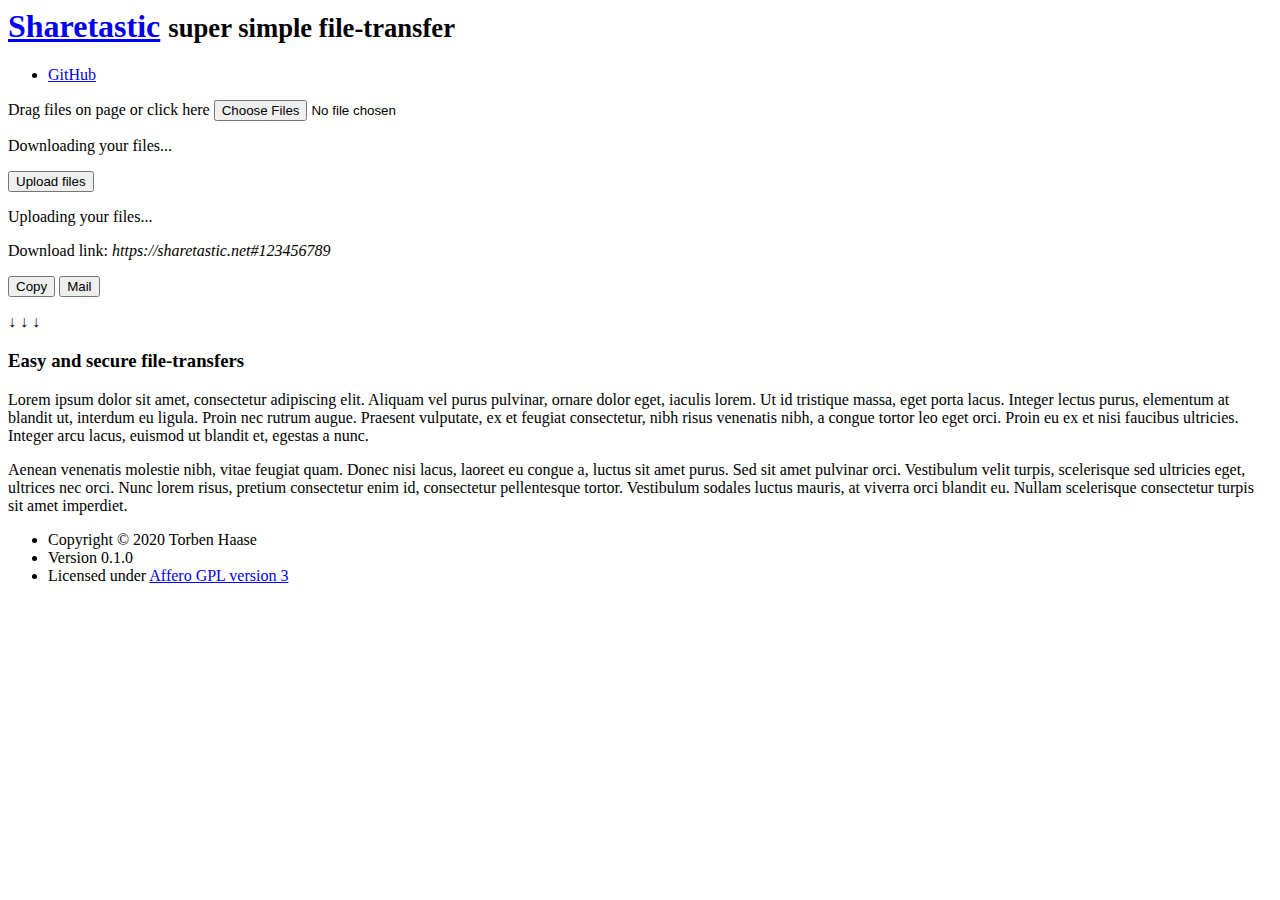
==== static/index.html @ f973513a "Remove progress bar (temporarily)" ====
<html>

<head>
  <title>Sharetastic — super simple file-transfer</title>
  <style>@import url("/styles.css");</style>
  <script src="./script.js"></script>
</head>

<body>
  <div id="Viewport">
    <div id="Home" class="View">
      <main class="Page">
        <header id="HeaderSnippet" class="Primary">
          <div class="Top">
            <h1 class="Logo">
              <a href="/">Sharetastic</a>
              <small>super simple file-transfer</small>
            </h1>
            <nav>
              <ul>
                <li><a href="https://github.com/letorbi/fsend">GitHub</a></li>
              </ul>
            </nav>
          </div>
          <div id="Files" class="Center upload">
            <div id="Upload">
              <label class="Framed">Drag files on page or click here <input id="AddInput" type="file" multiple></input></label>
              <div id="FileList"></div>
            </div>
            <div id="Download">
              <p>Downloading your files...</p>
            </div>
          </div>
          <div id="Wizard" class="Center">
            <div id="Upload">
              <p><button id="UploadButton" class="Framed">Upload files</button></p>
            </div>
            <div id="Progress">
              <p>Uploading your files...</p>
            </div>
            <div id="Finish">
              <p>Download link: <em id="DownloadLink">https://sharetastic.net#123456789</em></p>
              <p><button id="CopyButton" class="Framed">Copy</button> <button id="MailButton" class="Framed">Mail</button></p>
            </div>
          </div>
          <div class="Bottom">
            <p>↓ ↓ ↓</p>
          </div>
        </header>
        <article class="Secondary">
          <section class="Content">
              <div class="Text">
                <h3>Easy and secure file-transfers</h3>
                <p>Lorem ipsum dolor sit amet, consectetur adipiscing elit. Aliquam vel purus pulvinar, ornare dolor eget, iaculis lorem. Ut id tristique massa, eget porta lacus. Integer lectus purus, elementum at blandit ut, interdum eu ligula. Proin nec rutrum augue. Praesent vulputate, ex et feugiat consectetur, nibh risus venenatis nibh, a congue tortor leo eget orci. Proin eu ex et nisi faucibus ultricies. Integer arcu lacus, euismod ut blandit et, egestas a nunc.</p>
                <p>Aenean venenatis molestie nibh, vitae feugiat quam. Donec nisi lacus, laoreet eu congue a, luctus sit amet purus. Sed sit amet pulvinar orci. Vestibulum velit turpis, scelerisque sed ultricies eget, ultrices nec orci. Nunc lorem risus, pretium consectetur enim id, consectetur pellentesque tortor. Vestibulum sodales luctus mauris, at viverra orci blandit eu. Nullam scelerisque consectetur turpis sit amet imperdiet.</p>
              </div>
          </section>
          <footer id="FooterSnippet" class="Footer">
            <ul class="Contact">
              <li>Copyright ©  2020 Torben Haase</li>
              <li>Version 0.1.0</li>
              <li>Licensed under <a href="https://www.gnu.org/licenses/agpl-3.0.en.html">Affero GPL version 3</a></li>
            </ul>
          </footer>
        </article>
      </main>
    </div>
  </div>
</body>

</html>
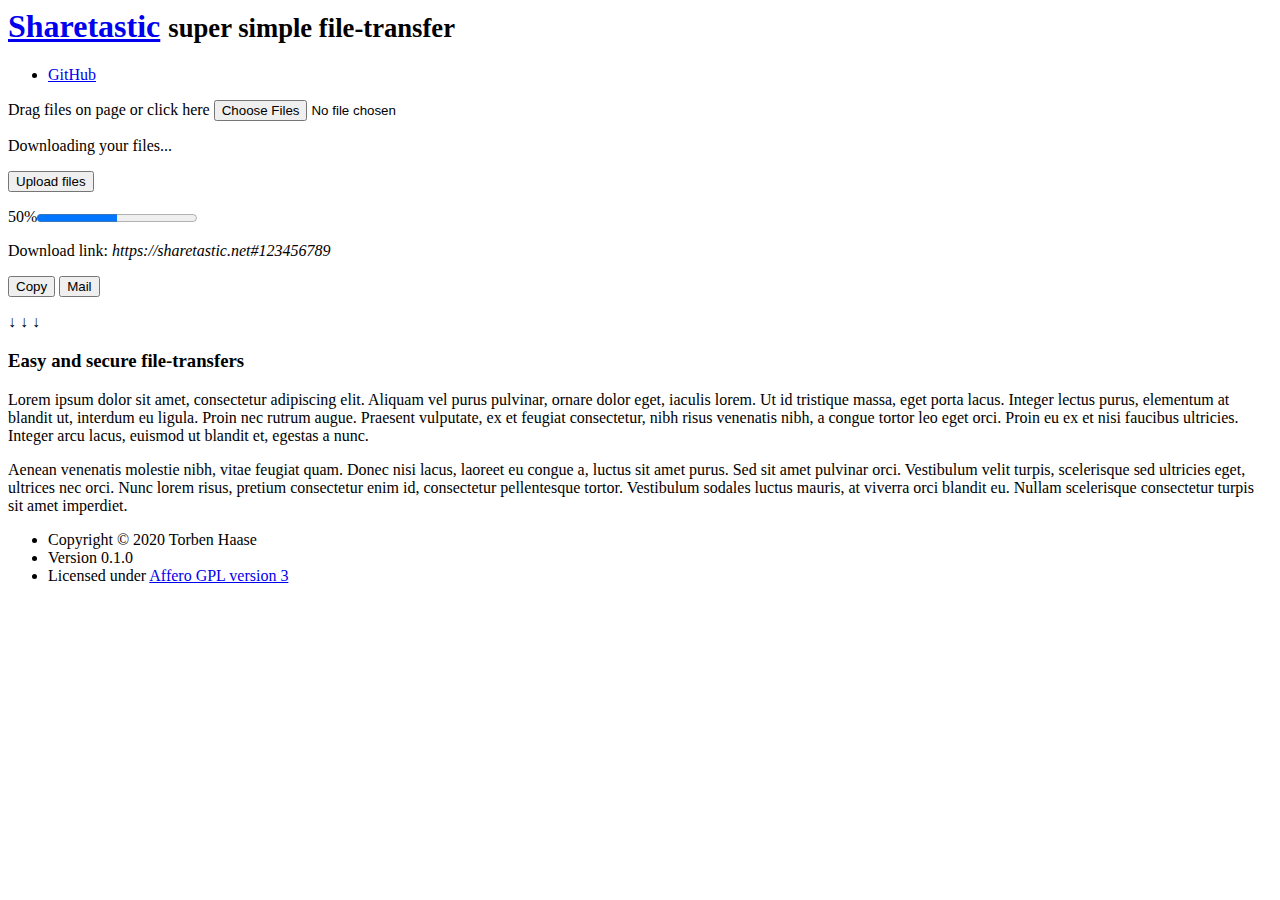
==== commit 5ba97dc3: "Revert "Remove progress bar (temporarily)"" ====
--- a/static/index.html
+++ b/static/index.html
@@ -36,7 +36,7 @@
               <p><button id="UploadButton" class="Framed">Upload files</button></p>
             </div>
             <div id="Progress">
-              <p>Uploading your files...</p>
+              <p><label id="ProgressLabel">50%<progress id="ProgressBar" class="Framed compact" value="50" max="100"></progress></label></p>
             </div>
             <div id="Finish">
               <p>Download link: <em id="DownloadLink">https://sharetastic.net#123456789</em></p>
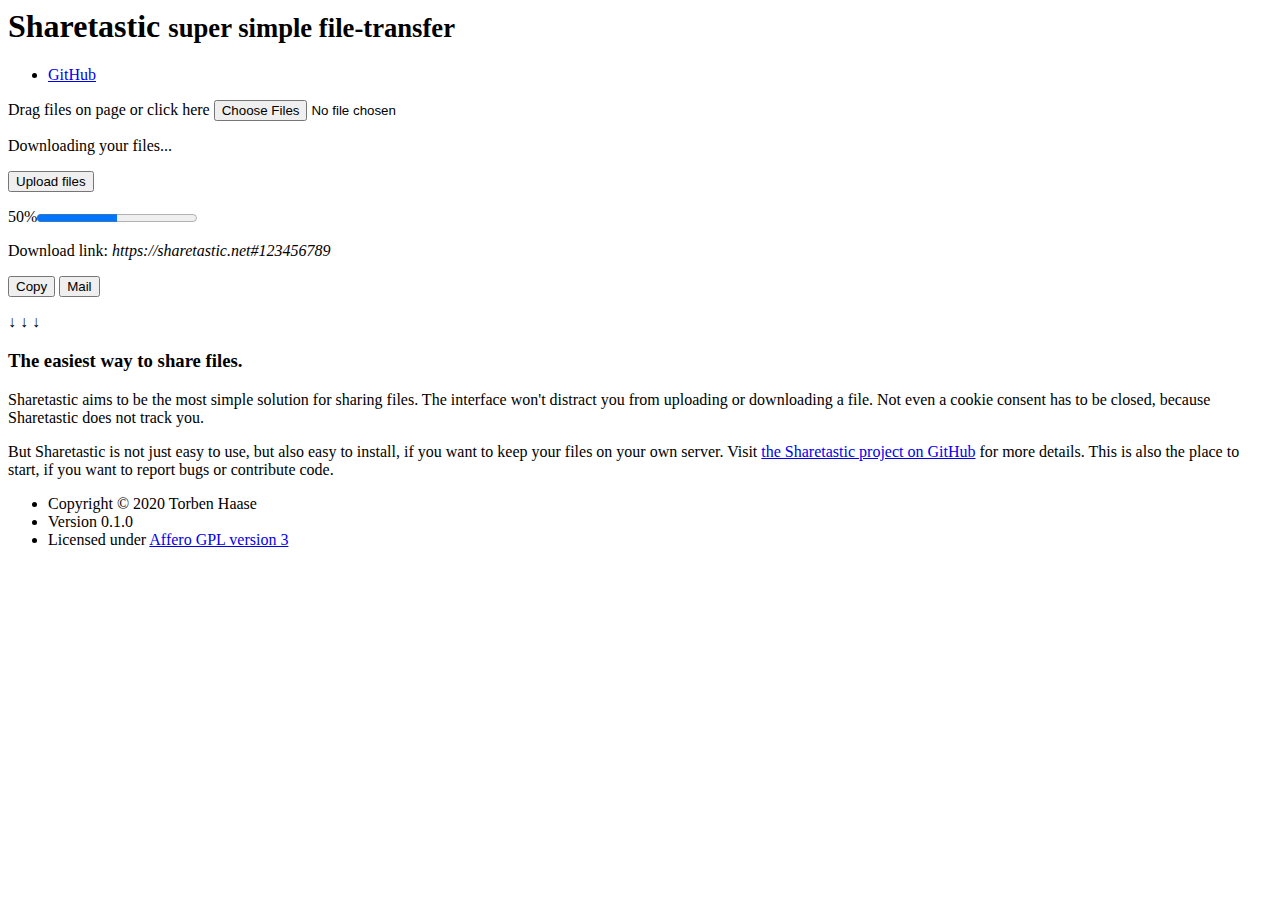
==== commit 90077ba5: "Replace placeholder content on website" ====
--- a/static/index.html
+++ b/static/index.html
@@ -13,12 +13,12 @@
         <header id="HeaderSnippet" class="Primary">
           <div class="Top">
             <h1 class="Logo">
-              <a href="/">Sharetastic</a>
+              Sharetastic
               <small>super simple file-transfer</small>
             </h1>
             <nav>
               <ul>
-                <li><a href="https://github.com/letorbi/fsend">GitHub</a></li>
+                <li><a href="https://github.com/letorbi/sharetastic">GitHub</a></li>
               </ul>
             </nav>
           </div>
@@ -36,7 +36,7 @@
               <p><button id="UploadButton" class="Framed">Upload files</button></p>
             </div>
             <div id="Progress">
-              <p><label id="ProgressLabel">50%<progress id="ProgressBar" class="Framed compact" value="50" max="100"></progress></label></p>
+              <p><label id="ProgressLabel"><span>50</span>%<progress id="ProgressBar" class="Framed compact" value="50" max="100"></progress></label></p>
             </div>
             <div id="Finish">
               <p>Download link: <em id="DownloadLink">https://sharetastic.net#123456789</em></p>
@@ -50,9 +50,9 @@
         <article class="Secondary">
           <section class="Content">
               <div class="Text">
-                <h3>Easy and secure file-transfers</h3>
-                <p>Lorem ipsum dolor sit amet, consectetur adipiscing elit. Aliquam vel purus pulvinar, ornare dolor eget, iaculis lorem. Ut id tristique massa, eget porta lacus. Integer lectus purus, elementum at blandit ut, interdum eu ligula. Proin nec rutrum augue. Praesent vulputate, ex et feugiat consectetur, nibh risus venenatis nibh, a congue tortor leo eget orci. Proin eu ex et nisi faucibus ultricies. Integer arcu lacus, euismod ut blandit et, egestas a nunc.</p>
-                <p>Aenean venenatis molestie nibh, vitae feugiat quam. Donec nisi lacus, laoreet eu congue a, luctus sit amet purus. Sed sit amet pulvinar orci. Vestibulum velit turpis, scelerisque sed ultricies eget, ultrices nec orci. Nunc lorem risus, pretium consectetur enim id, consectetur pellentesque tortor. Vestibulum sodales luctus mauris, at viverra orci blandit eu. Nullam scelerisque consectetur turpis sit amet imperdiet.</p>
+                <h3>The easiest way to share files.</h3>
+                <p>Sharetastic aims to be the most simple solution for sharing files. The interface won't distract you from uploading or downloading a file. Not even a cookie consent has to be closed, because Sharetastic does not track you.</p>
+                <p>But Sharetastic is not just easy to use, but also easy to install, if you want to keep your files on your own server. Visit <a href="https://github.com/letorbi/sharetastic">the Sharetastic project on GitHub</a> for more details. This is also the place to start, if you want to report bugs or contribute code.</p>
               </div>
           </section>
           <footer id="FooterSnippet" class="Footer">
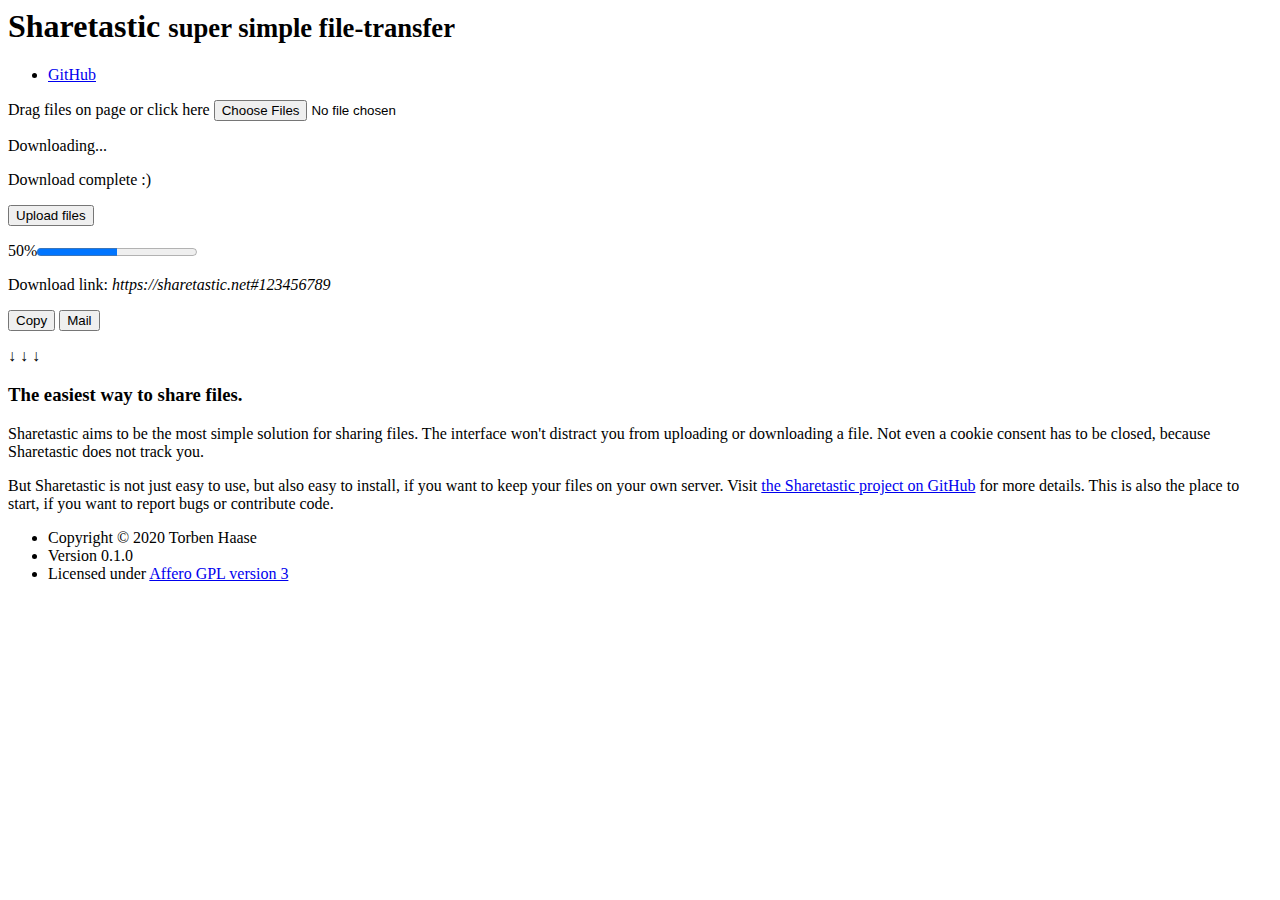
==== commit 805073be: "Show download complete message" ====
--- a/static/index.html
+++ b/static/index.html
@@ -27,8 +27,11 @@
               <label class="Framed">Drag files on page or click here <input id="AddInput" type="file" multiple></input></label>
               <div id="FileList"></div>
             </div>
-            <div id="Download">
-              <p>Downloading your files...</p>
+            <div id="Downloading">
+              <p>Downloading...</p>
+            </div>
+            <div id="Downloaded">
+              <p>Download complete :)</p>
             </div>
           </div>
           <div id="Wizard" class="Center">
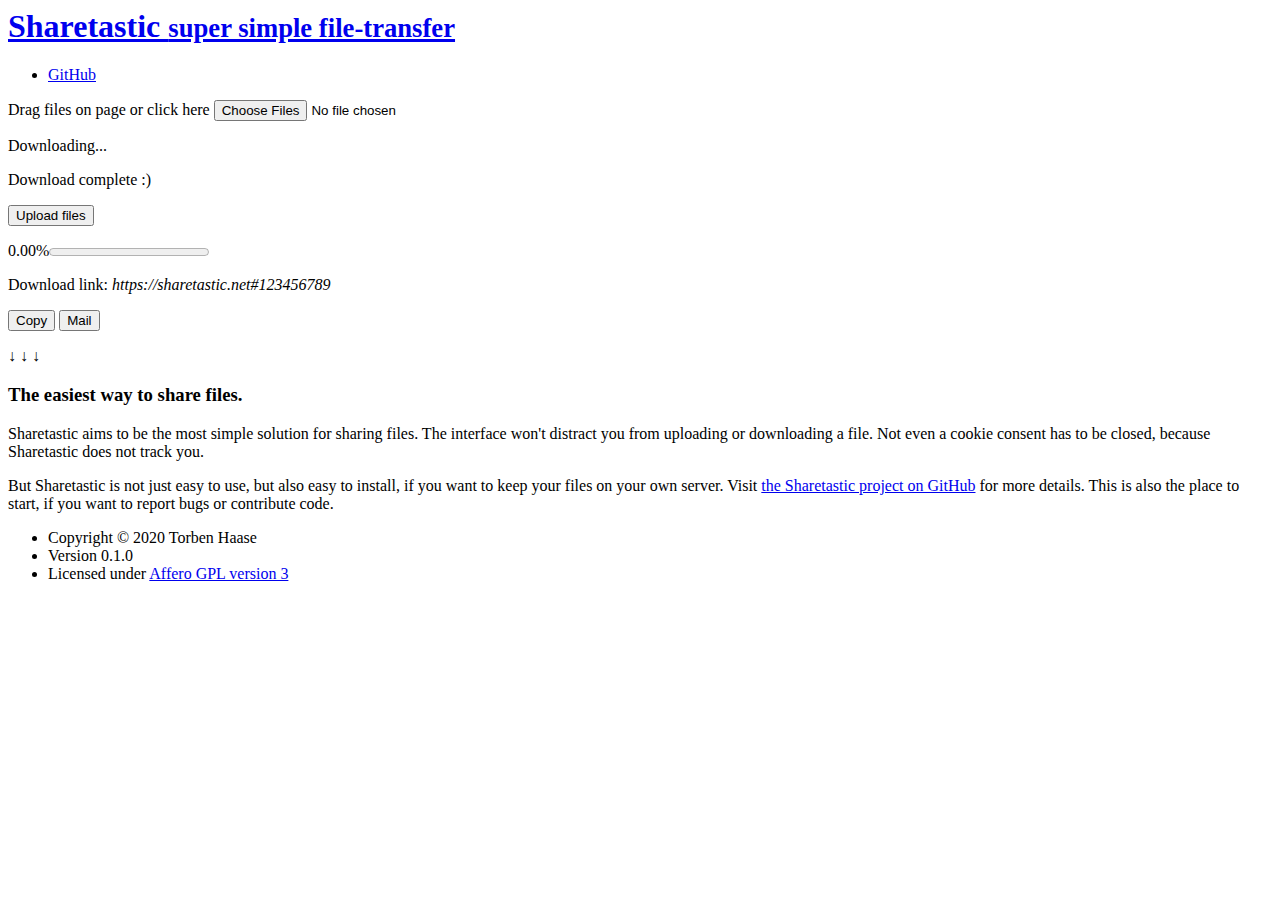
==== commit c0fab77c: "Add link to logo text" ====
--- a/static/index.html
+++ b/static/index.html
@@ -13,8 +13,7 @@
         <header id="HeaderSnippet" class="Primary">
           <div class="Top">
             <h1 class="Logo">
-              Sharetastic
-              <small>super simple file-transfer</small>
+              <a href="/">Sharetastic <small>super simple file-transfer</small></a>
             </h1>
             <nav>
               <ul>
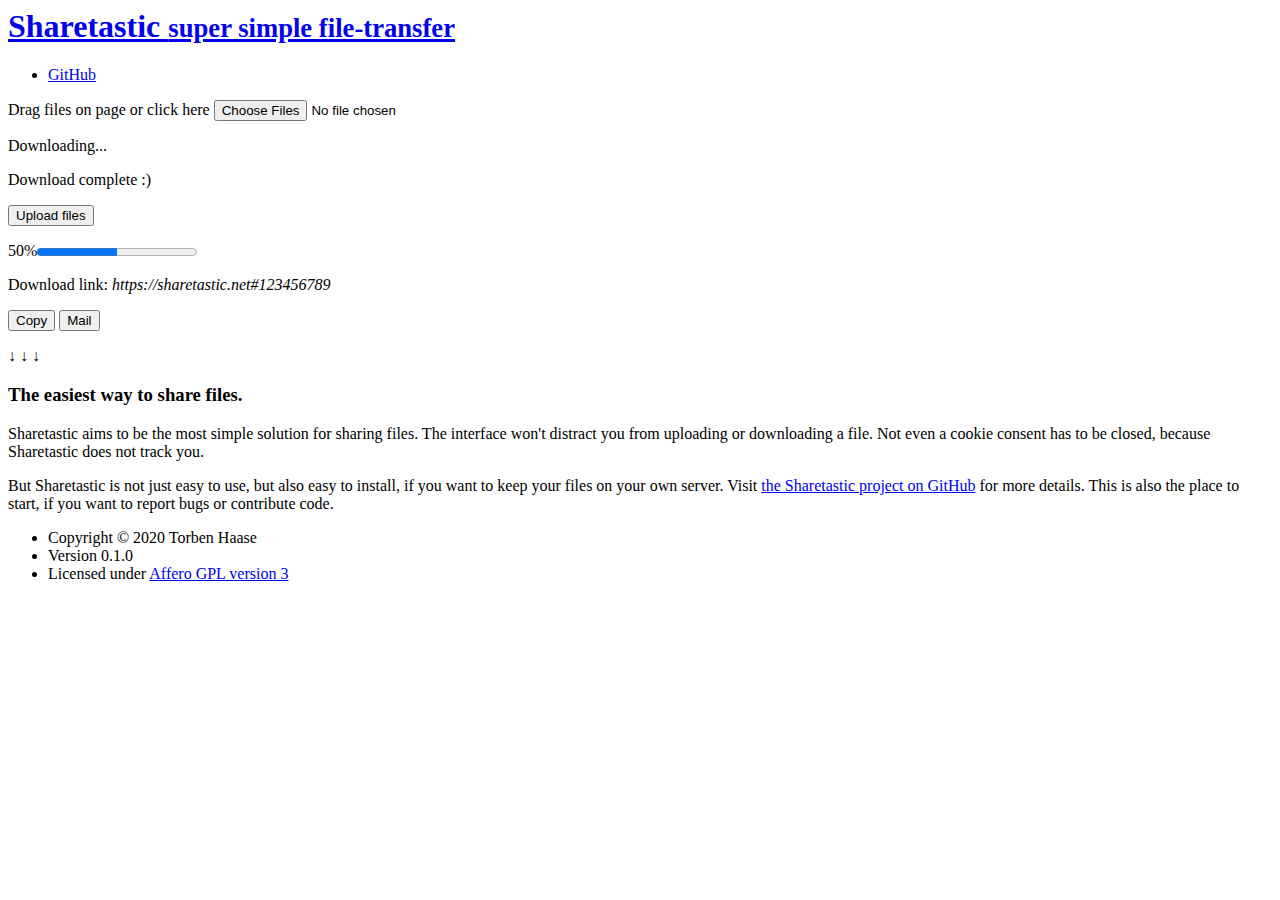
==== commit 649c5134: "De/activate form based on state" ====
--- a/static/index.html
+++ b/static/index.html
@@ -10,7 +10,7 @@
   <div id="Viewport">
     <div id="Home" class="View">
       <main class="Page">
-        <header id="HeaderSnippet" class="Primary">
+        <header id="HeaderSnippet" class="Primary start">
           <div class="Top">
             <h1 class="Logo">
               <a href="/">Sharetastic <small>super simple file-transfer</small></a>
@@ -21,11 +21,11 @@
               </ul>
             </nav>
           </div>
-          <div id="Files" class="Center upload">
-            <div id="Upload">
+          <div id="Files" class="Center">
+            <form id="Upload">
               <label class="Framed">Drag files on page or click here <input id="AddInput" type="file" multiple></input></label>
               <div id="FileList"></div>
-            </div>
+            </form>
             <div id="Downloading">
               <p>Downloading...</p>
             </div>
